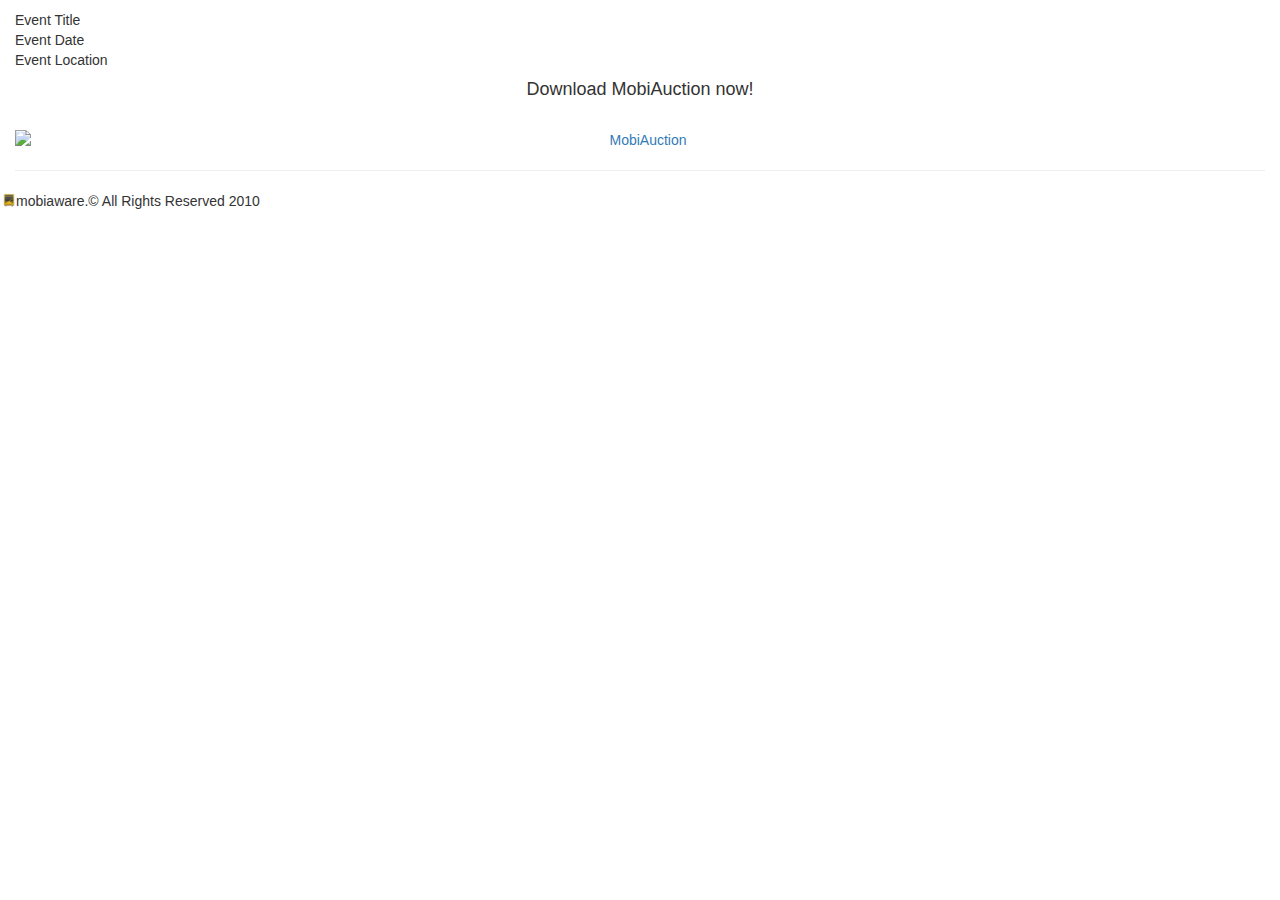
==== event/index.html @ 0e2bcda6 "initial pages" ====
<!DOCTYPE html>
<html lang="en">
<head>
	<meta charset="utf-8">
	<meta name="viewport" content="width=device-width, initial-scale=1.0">
	<meta name="description" content="MobiAuction Event Page">
	<meta name="author" content="mobiaware.com">

	<title>MobiAuction Event Page</title>

	<link href="http://netdna.bootstrapcdn.com/bootstrap/3.0.2/css/bootstrap.min.css" rel="stylesheet" type="text/css">
	<link href="http://netdna.bootstrapcdn.com/bootstrap/3.0.2/css/bootstrap-theme.min.css" rel="stylesheet" type="text/css">
	<link href="http://netdna.bootstrapcdn.com/font-awesome/4.0.3/css/font-awesome.css" rel="stylesheet" type="text/css">

	<meta name="apple-itunes-app" content="app-id=584311424">
	
	<link rel="icon" type="image/png" href="..common/img/favicon.png"/>
	
	<style type="text/css">
		body {
			padding-top: 10px;
			padding-bottom: 10px;
		}
		div img {
			display:block;
			margin:auto;
		}
		.logo {
			float: left;
			height: 16px;
			padding: 2px 0 0 2px;
			width: 16px;
		}
	</style>
</head>
<body>
<div class="container-fluid">
	<div class="hero-unit">
		<div class="row-fluid">
			<div class="span12">
				Event Title<br/>
				Event Date<br/>
				Event Location<br/>
			</div>
		</div>
	</div>
	<div class="row-fluid">
		<div class="span12" style="text-align:center">
			<h4>Download MobiAuction now!</h4>
			<br/>
			<a href="https://itunes.apple.com/us/app/mobiauction/id584311424?mt=8&amp;uo=4" target="itunes_store"><img src="http://r.mzstatic.com/images/web/linkmaker/badge_appstore-lrg.gif" alt="MobiAuction" style="border: 0;"/></a>
		</div>
	</div>
	<hr/>
</div>
<div id="footer">
	<img src="../common/img/logo.png" class="logo"/><span>mobiaware.&copy; All Rights Reserved 2010</span>
</div>

<script src="http://code.jquery.com/jquery-1.10.2.min.js" type="text/javascript"></script>
<script src="http://netdna.bootstrapcdn.com/bootstrap/3.0.2/js/bootstrap.min.js" type="text/javascript"></script>

</body>
</html>
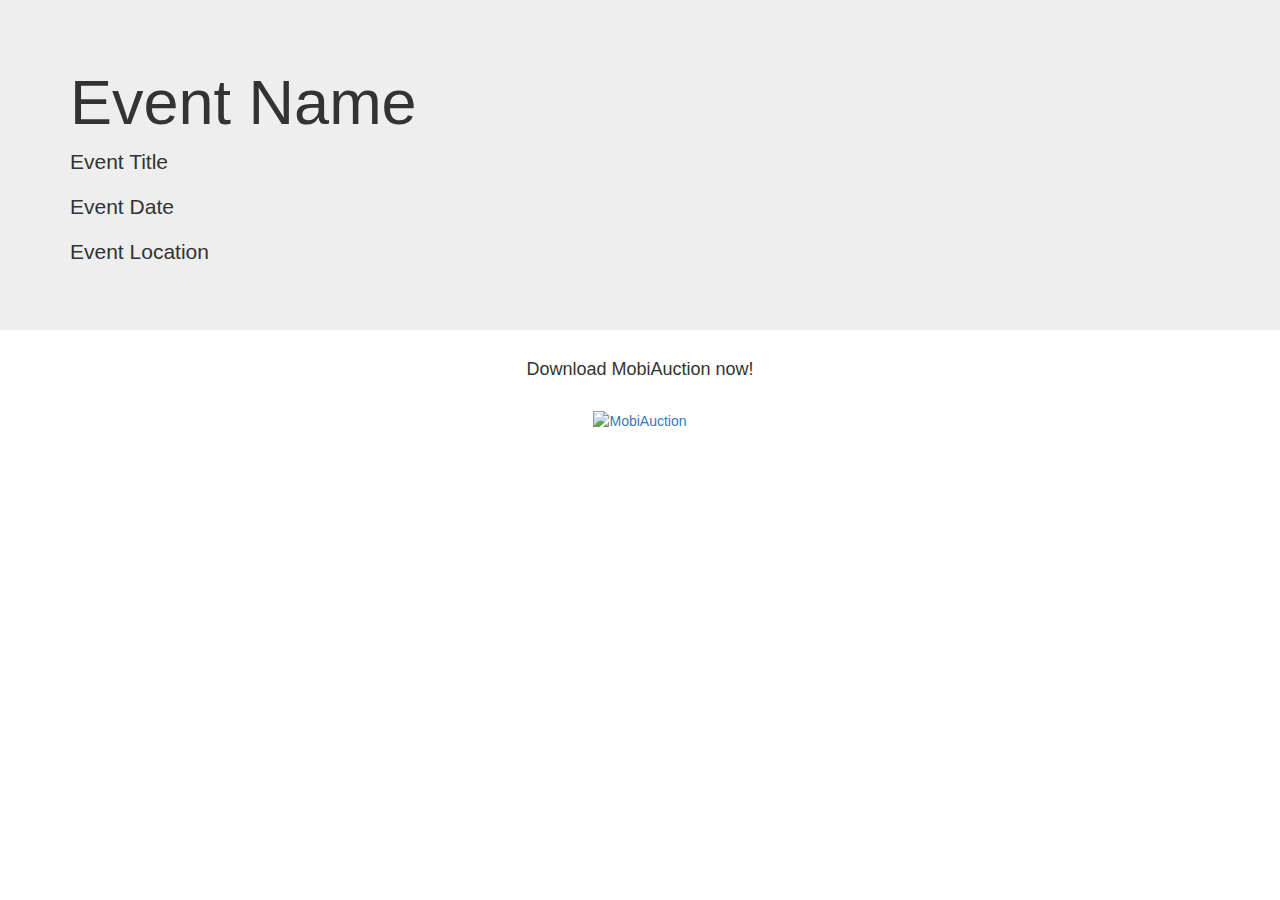
==== commit f58c07c3: "add api url definition" ====
--- a/event/index.html
+++ b/event/index.html
@@ -13,36 +13,15 @@
 	<link href="http://netdna.bootstrapcdn.com/font-awesome/4.0.3/css/font-awesome.css" rel="stylesheet" type="text/css">
 
 	<meta name="apple-itunes-app" content="app-id=584311424">
-	
-	<link rel="icon" type="image/png" href="..common/img/favicon.png"/>
-	
-	<style type="text/css">
-		body {
-			padding-top: 10px;
-			padding-bottom: 10px;
-		}
-		div img {
-			display:block;
-			margin:auto;
-		}
-		.logo {
-			float: left;
-			height: 16px;
-			padding: 2px 0 0 2px;
-			width: 16px;
-		}
-	</style>
 </head>
 <body>
-<div class="container-fluid">
-	<div class="hero-unit">
-		<div class="row-fluid">
-			<div class="span12">
-				Event Title<br/>
-				Event Date<br/>
-				Event Location<br/>
-			</div>
-		</div>
+	<div class="jumbotron">
+      	<div class="container">
+        	<h1>Event Name</h1>
+        	<p>Event Title</p>
+			<p>Event Date</p>
+			<p>Event Location</p>
+      	</div>
 	</div>
 	<div class="row-fluid">
 		<div class="span12" style="text-align:center">
@@ -51,14 +30,9 @@
 			<a href="https://itunes.apple.com/us/app/mobiauction/id584311424?mt=8&amp;uo=4" target="itunes_store"><img src="http://r.mzstatic.com/images/web/linkmaker/badge_appstore-lrg.gif" alt="MobiAuction" style="border: 0;"/></a>
 		</div>
 	</div>
-	<hr/>
-</div>
-<div id="footer">
-	<img src="../common/img/logo.png" class="logo"/><span>mobiaware.&copy; All Rights Reserved 2010</span>
-</div>
 
-<script src="http://code.jquery.com/jquery-1.10.2.min.js" type="text/javascript"></script>
-<script src="http://netdna.bootstrapcdn.com/bootstrap/3.0.2/js/bootstrap.min.js" type="text/javascript"></script>
+	<script src="http://code.jquery.com/jquery-1.10.2.min.js" type="text/javascript"></script>
+	<script src="http://netdna.bootstrapcdn.com/bootstrap/3.0.2/js/bootstrap.min.js" type="text/javascript"></script>
 
 </body>
 </html>